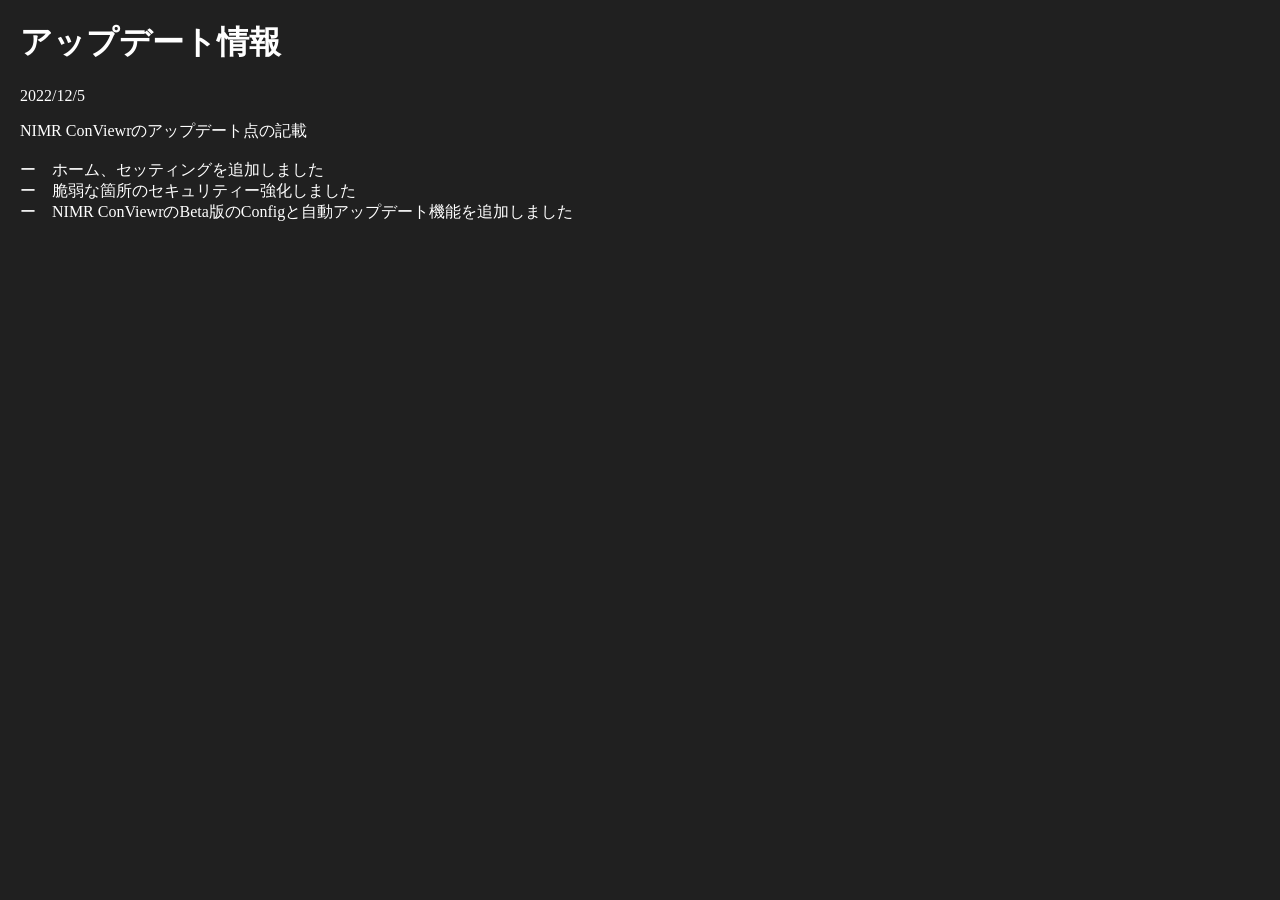
==== update.html @ 154b87c8 "Add files via upload" ====
<!DOCTYPE html>
<html lang="ja">
<head>
  <meta charset="UTF-8">
  <meta http-equiv="X-UA-Compatible" content="IE=edge">
  <meta name="viewport" content="width=device-width, initial-scale=1.0">
  <link rel="stylesheet" href="style.css">
  <title>news</title>
</head>
<body>
  <div class="white" style="margin: 20px;">
    <h1>アップデート情報</h1>
    2022/12/5
    <p>NIMR ConViewrのアップデート点の記載<br><br>ー　ホーム、セッティングを追加しました<br>ー　脆弱な箇所のセキュリティー強化しました<br>ー　NIMR ConViewrのBeta版のConfigと自動アップデート機能を追加しました</p>
  </div>
</body>
</html>
---- style.css ----
body {
  background-color: #202020;
  margin: 0%;
}

.parent {
  position: absolute;
  top: 50%;
  left: 50%;
  -webkit-transform : translate(-50%,-50%);
  transform : translate(-50%,-50%);
  width: 500px;
  text-align: center;/*一応BOX内の文字も中央寄せ*/
}

ul {
  list-style: none;
  margin: 10px;
}

a.ncv {
  color: white;
  text-decoration: none;
  transition: 0.2s;
}
a.ncv:hover {
  color: greenyellow;
  transition: 0.2s;
  text-decoration: none;
}



li {
  display: inline;
  padding-right: 20px;
  vertical-align: middle
}



.white {
  color: white;
}












#myInput {
  background-image: url('/css/searchicon.png'); /* Add a search icon to input */
  background-position: 10px 12px; /* Position the search icon */
  background-repeat: no-repeat; /* Do not repeat the icon image */
  width: 100%; /* Full-width */
  font-size: 16px; /* Increase font-size */
  padding: 12px 20px 12px 40px; /* Add some padding */
  border: 1px solid #ddd; /* Add a grey border */
  margin-bottom: 12px; /* Add some space below the input */
}

#myUL {
  /* Remove default list styling */
  list-style-type: none;
  padding: 0;
  margin: 0;
}
ul#myUL li {
    padding: 0;
}
#myUL li a {
  border: 1px solid #ddd; /* Add a border to all links */
  margin-top: -1px; /* Prevent double borders */
  background-color: #f6f6f6; /* Grey background color */
  padding: 12px; /* Add some padding */
  text-decoration: none; /* Remove default text underline */
  font-size: 18px; /* Increase the font-size */
  color: black; /* Add a black text color */
  display: block; /* Make it into a block element to fill the whole list */
}

#myUL li a:hover:not(.header) {
  background-color: #c8e4ff; /* Add a hover effect to all links, except for headers */
}
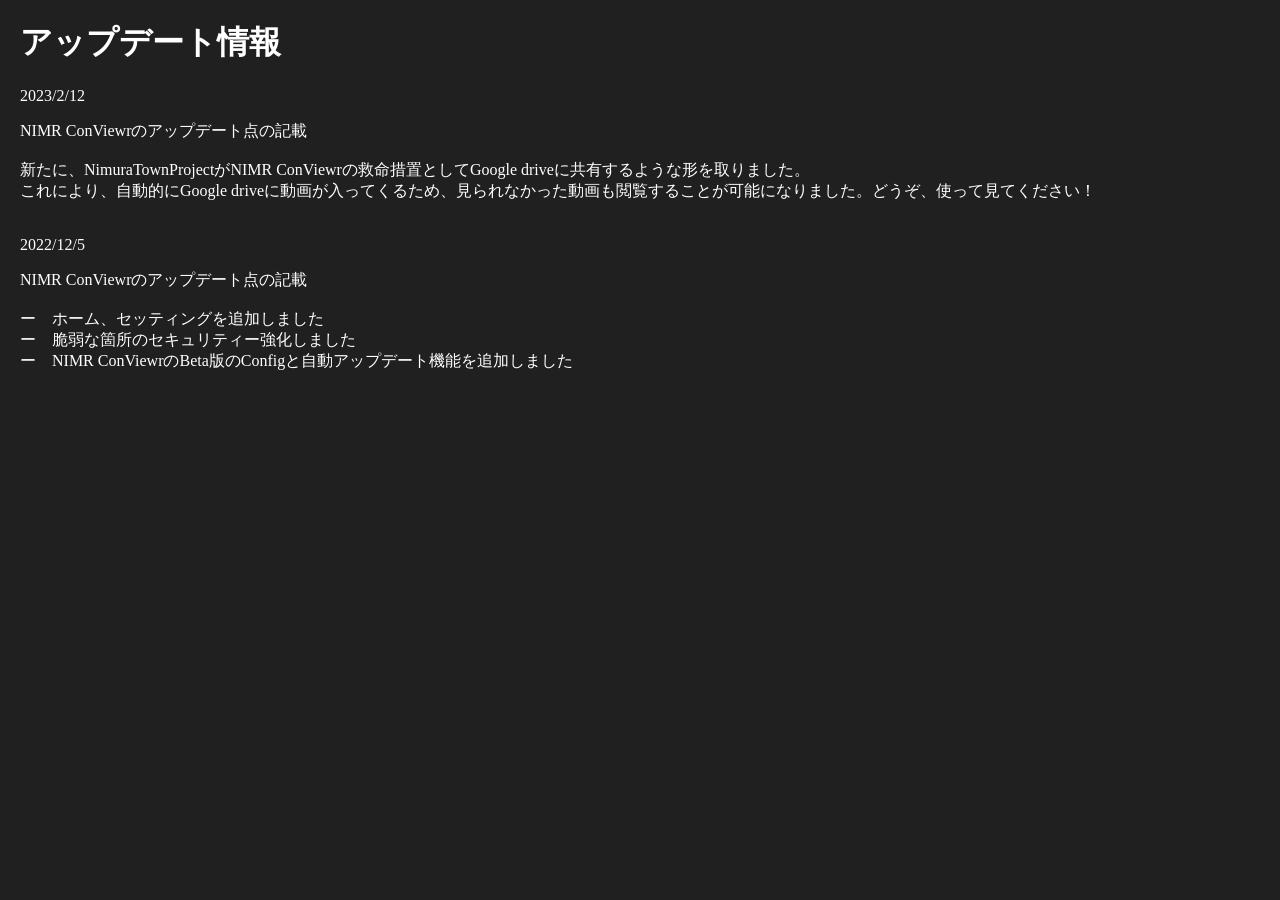
==== commit 9ff2bafe: "update 2023/2/12 nimr conviewr update" ====
--- a/update.html
+++ b/update.html
@@ -10,8 +10,11 @@
 <body>
   <div class="white" style="margin: 20px;">
     <h1>アップデート情報</h1>
+    2023/2/12
+    <p>NIMR ConViewrのアップデート点の記載<br><br>新たに、NimuraTownProjectがNIMR ConViewrの救命措置としてGoogle driveに共有するような形を取りました。<br>これにより、自動的にGoogle driveに動画が入ってくるため、見られなかった動画も閲覧することが可能になりました。どうぞ、使って見てください！</p>
+    <br>
     2022/12/5
     <p>NIMR ConViewrのアップデート点の記載<br><br>ー　ホーム、セッティングを追加しました<br>ー　脆弱な箇所のセキュリティー強化しました<br>ー　NIMR ConViewrのBeta版のConfigと自動アップデート機能を追加しました</p>
   </div>
 </body>
-</html>+</html>
